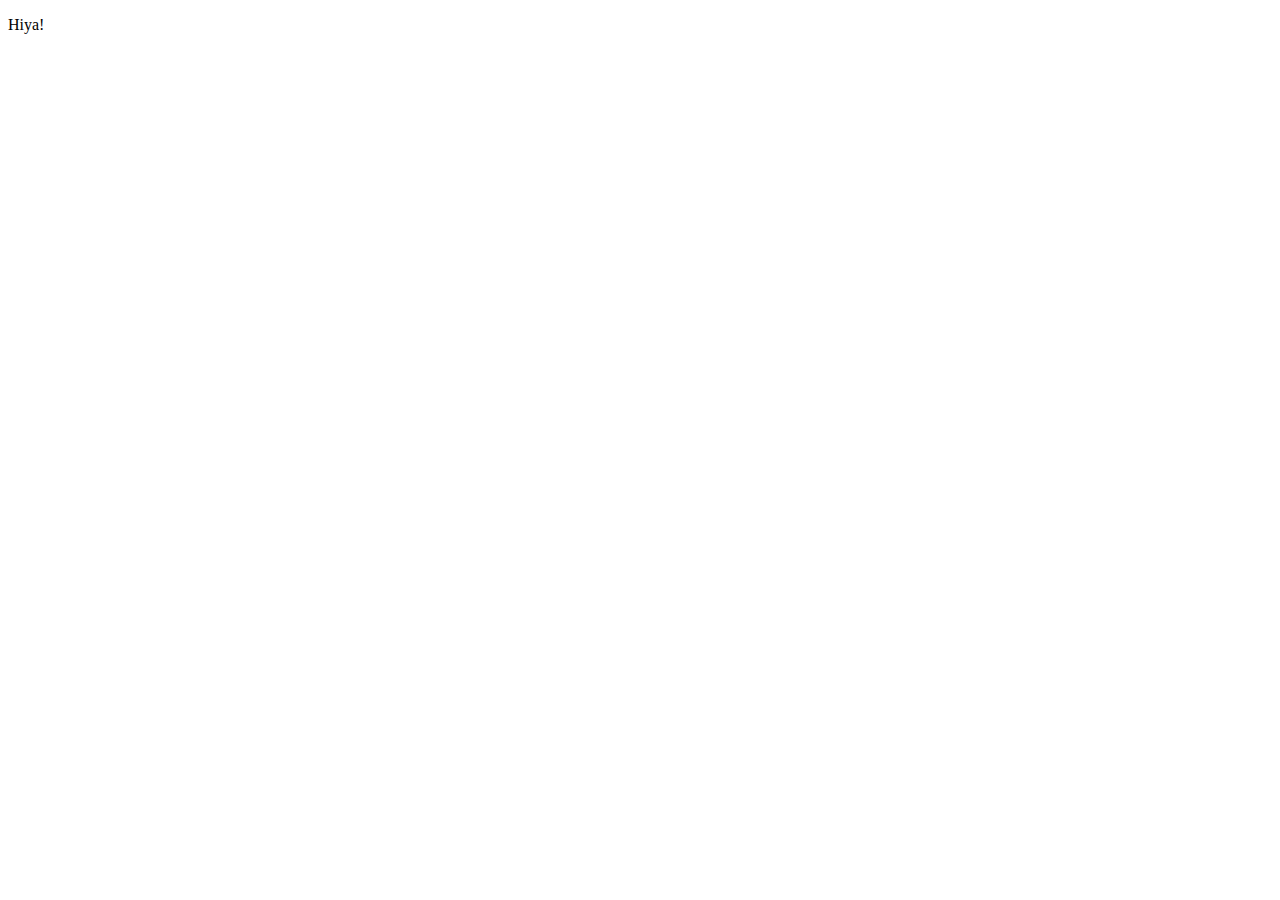
==== index.html @ ec755b5c "Test Push, +1 file" ====
<!DOCTYPE html>
<html lang="en">
<head>
    <meta charset="UTF-8">
    <meta name="viewport" content="width=device-width, initial-scale=1.0">
    <title>Armond's First Public Website</title>
</head>
<body>
    <p>Hiya!</p>
</body>
</html>
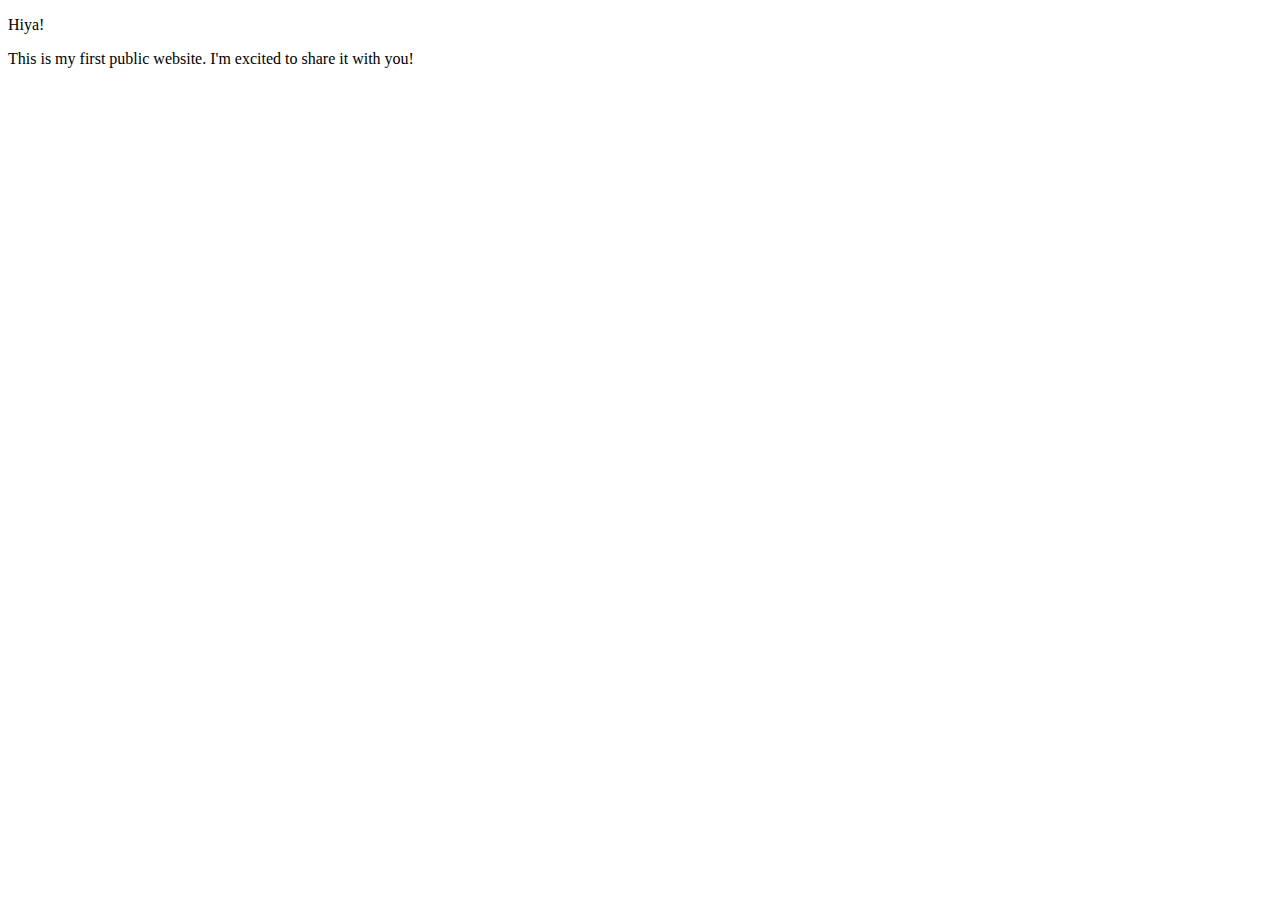
==== commit 2f0841b9: "Modified index.html" ====
--- a/index.html
+++ b/index.html
@@ -7,5 +7,6 @@
 </head>
 <body>
     <p>Hiya!</p>
+    <p>This is my first public website. I'm excited to share it with you!</p>
 </body>
 </html>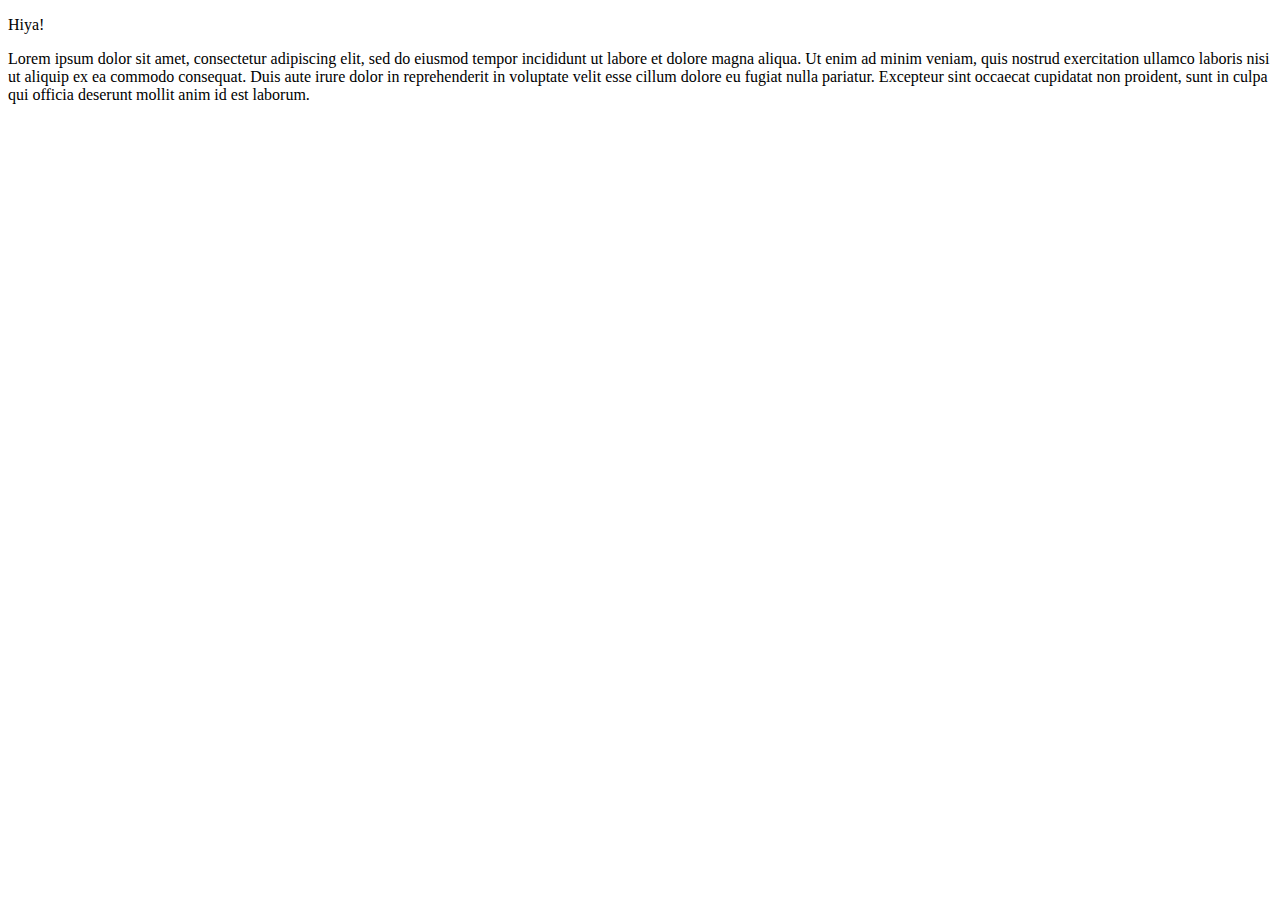
==== commit 02b233ea: "-1 File" ====
--- a/index.html
+++ b/index.html
@@ -7,6 +7,12 @@
 </head>
 <body>
     <p>Hiya!</p>
-    <p>This is my first public website. I'm excited to share it with you!</p>
+    <p>Lorem ipsum dolor sit amet, consectetur adipiscing elit, sed 
+        do eiusmod tempor incididunt ut labore et dolore magna aliqua.
+        Ut enim ad minim veniam, quis nostrud exercitation ullamco laboris 
+        nisi ut aliquip ex ea commodo consequat. Duis aute irure dolor in 
+        reprehenderit in voluptate velit esse cillum dolore eu fugiat nulla pariatur. 
+        Excepteur sint occaecat cupidatat non proident, sunt in culpa qui officia
+         deserunt mollit anim id est laborum.</p>
 </body>
 </html>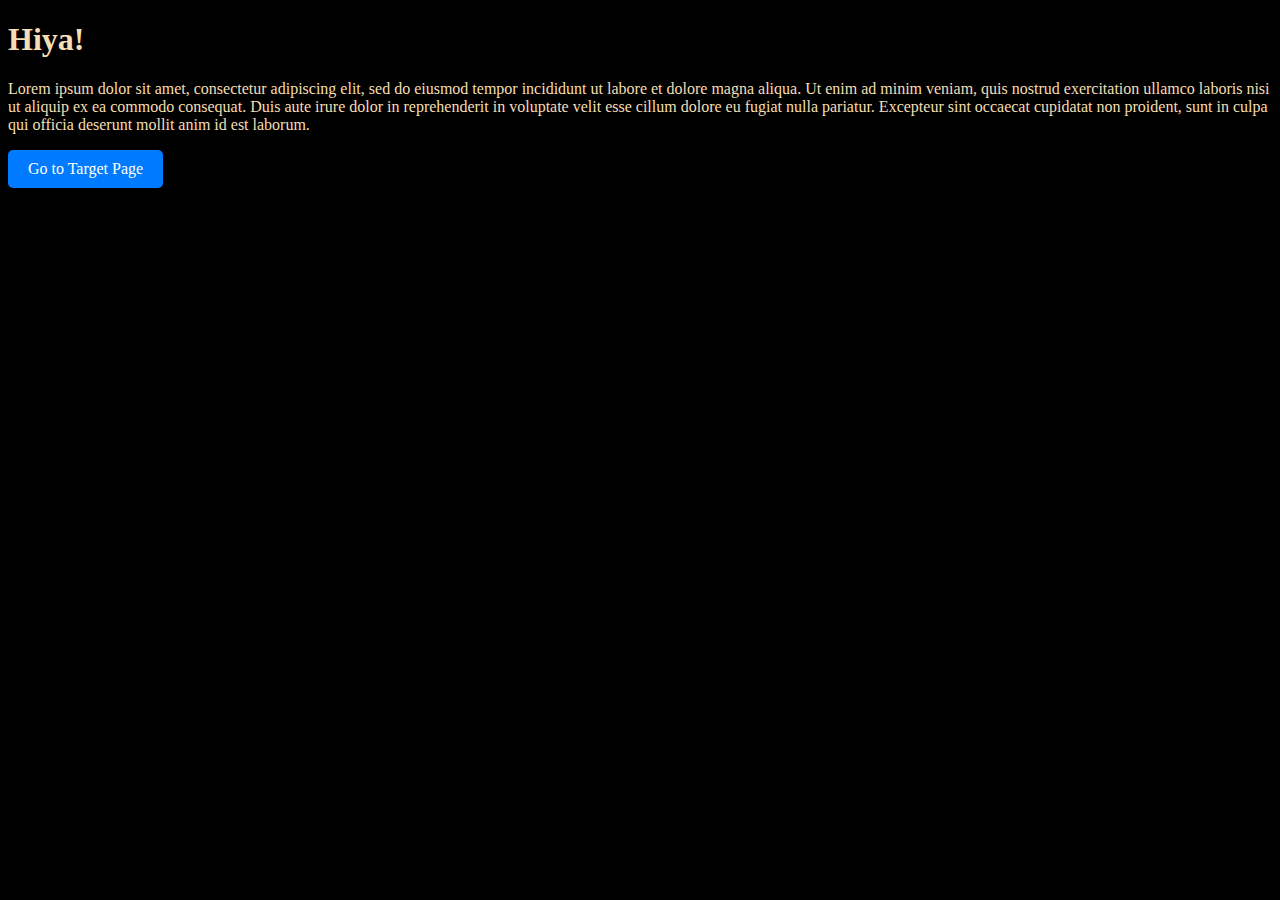
==== commit 47cd0004: "Button Linked to New Page" ====
--- a/index.html
+++ b/index.html
@@ -3,10 +3,11 @@
 <head>
     <meta charset="UTF-8">
     <meta name="viewport" content="width=device-width, initial-scale=1.0">
+    <link rel="stylesheet" href="style.css"/>
     <title>Armond's First Public Website</title>
 </head>
 <body>
-    <p>Hiya!</p>
+    <h1>Hiya!</h1>
     <p>Lorem ipsum dolor sit amet, consectetur adipiscing elit, sed 
         do eiusmod tempor incididunt ut labore et dolore magna aliqua.
         Ut enim ad minim veniam, quis nostrud exercitation ullamco laboris 
@@ -14,5 +15,6 @@
         reprehenderit in voluptate velit esse cillum dolore eu fugiat nulla pariatur. 
         Excepteur sint occaecat cupidatat non proident, sunt in culpa qui officia
          deserunt mollit anim id est laborum.</p>
+         <a href="target-page.html" class="button">Go to Target Page</a>
 </body>
 </html>--- a/style.css
+++ b/style.css
@@ -0,0 +1,21 @@
+body{
+    background-color: black;
+}
+p{
+    color: wheat;
+}
+h1{
+    color: wheat;
+}
+.button {
+    display: inline-block;
+    padding: 10px 20px;
+    background-color: #007BFF;
+    color: white;
+    text-align: center;
+    text-decoration: none;
+    border-radius: 5px;
+}
+.button:hover {
+    background-color: #0056b3;
+}